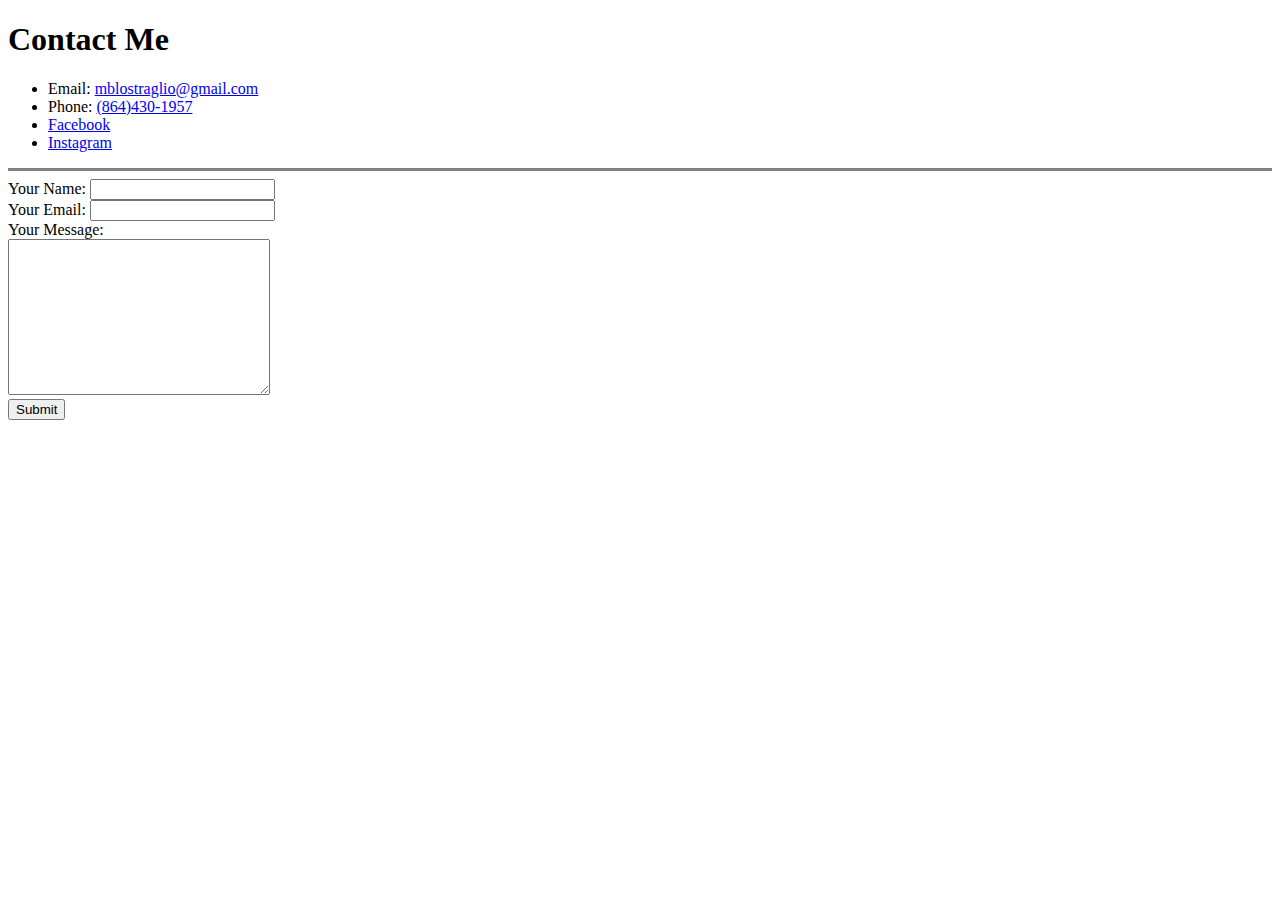
==== contact.html @ eaefb34a "initial files" ====
<!DOCTYPE html>
<html lang="en" dir="ltr">

<head>
  <meta charset="utf-8">
  <title>Contact Me</title>
</head>

<body>
  <h1>Contact Me</h1>
  <ul>
    <li>Email: <a href="mailto:mblostraglio@gmail.com">mblostraglio@gmail.com</a></li>
    <li>Phone: <a href="tel:+18644301957">(864)430-1957</a></li>
    <li><a href="https://www.facebook.com/michael.lostraglio">Facebook</a></li>
    <li><a href="https://www.instagram.com/michael_lostraglio">Instagram</a></li>
  </ul>
  <hr size="3" noshade>
  <form action="mailto:mblostraglio@gmail.com" method="post"enctype="text/plain">
    <label>Your Name:</label>
    <input type="text" name="yourName" value=""><br>
    <label>Your Email:</label>
    <input type="email" name="yourEmail" value=""><br>
    <label>Your Message:</label><br>
    <textarea name="yourMessage" rows="10" cols="30"></textarea><br>
    <input type="submit" name="">
  </form>
</body>

</html>
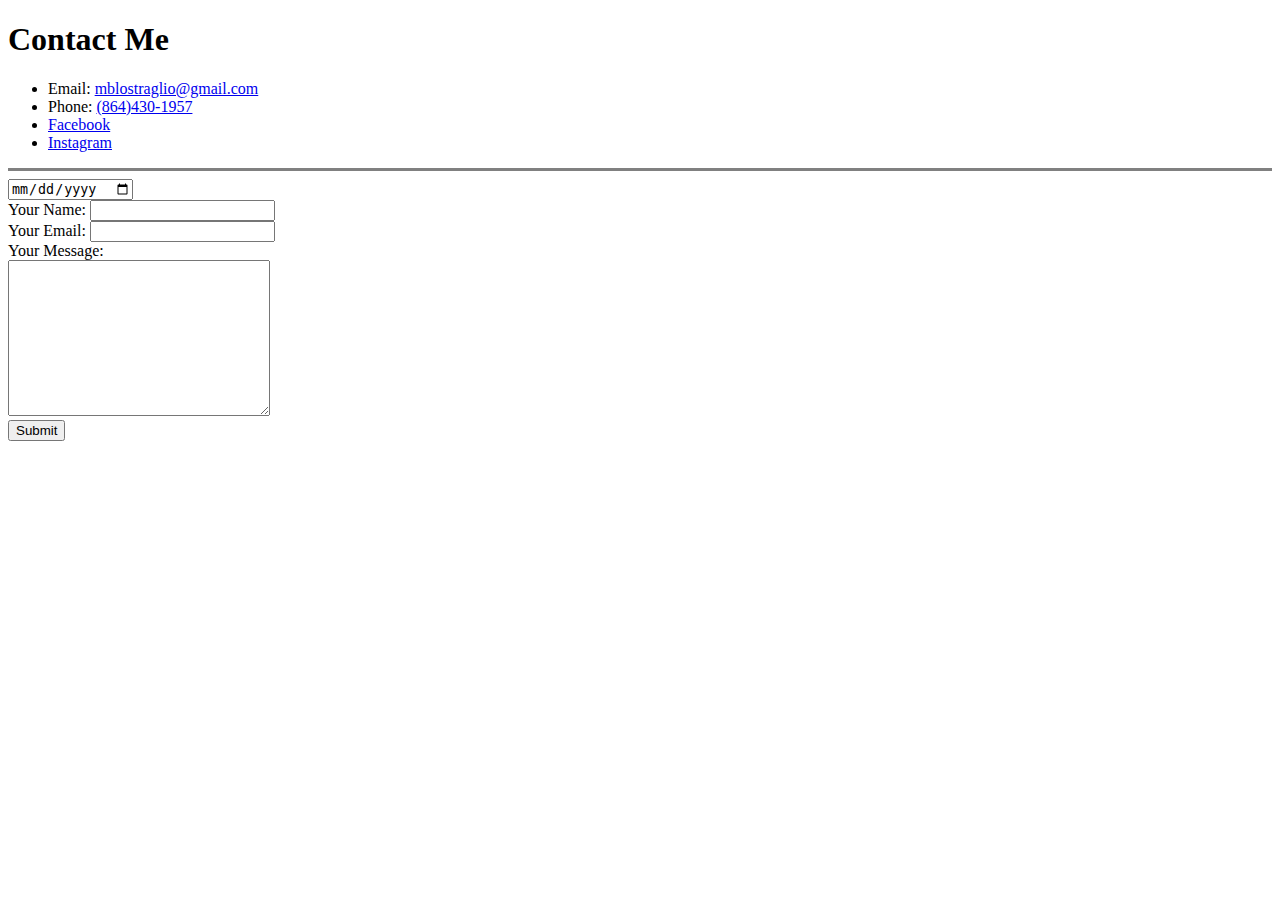
==== commit d9e195cd: "Update contact.html" ====
--- a/contact.html
+++ b/contact.html
@@ -16,6 +16,7 @@
   </ul>
   <hr size="3" noshade>
   <form action="mailto:mblostraglio@gmail.com" method="post"enctype="text/plain">
+    <input type="date"><br>
     <label>Your Name:</label>
     <input type="text" name="yourName" value=""><br>
     <label>Your Email:</label>
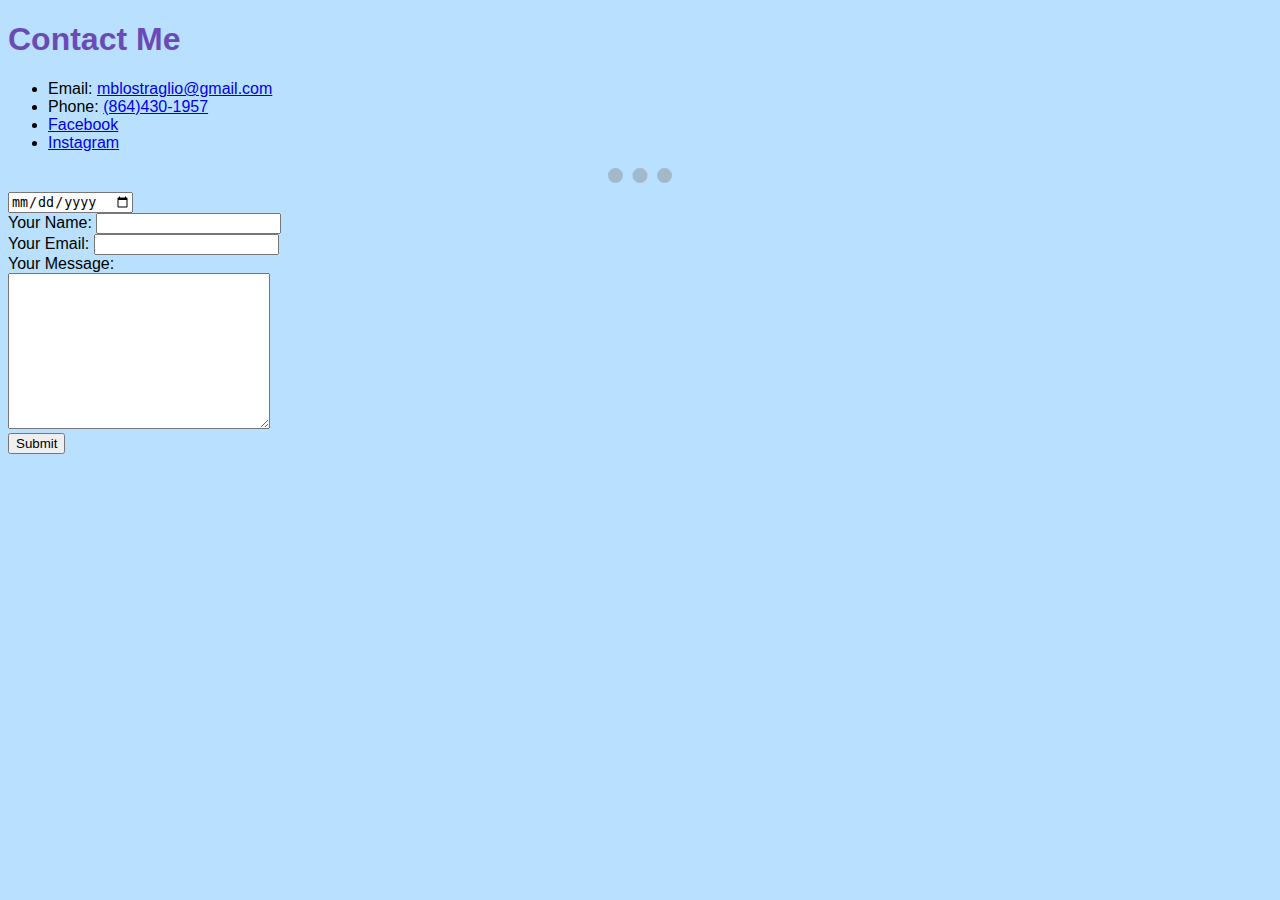
==== commit 292c33b9: "Update contact.html" ====
--- a/contact.html
+++ b/contact.html
@@ -4,15 +4,16 @@
 <head>
   <meta charset="utf-8">
   <title>Contact Me</title>
+  <link rel="stylesheet" href="css/styles.css">
 </head>
 
 <body>
   <h1>Contact Me</h1>
   <ul>
-    <li>Email: <a href="mailto:mblostraglio@gmail.com">mblostraglio@gmail.com</a></li>
+    <li>Email: <a target="_blank" href="mailto:mblostraglio@gmail.com">mblostraglio@gmail.com</a></li>
     <li>Phone: <a href="tel:+18644301957">(864)430-1957</a></li>
-    <li><a href="https://www.facebook.com/michael.lostraglio">Facebook</a></li>
-    <li><a href="https://www.instagram.com/michael_lostraglio">Instagram</a></li>
+    <li><a target="_blank" href="https://www.facebook.com/michael.lostraglio">Facebook</a></li>
+    <li><a target="_blank" href="https://www.instagram.com/michael_lostraglio">Instagram</a></li>
   </ul>
   <hr size="3" noshade>
   <form action="mailto:mblostraglio@gmail.com" method="post"enctype="text/plain">
--- a/css/styles.css
+++ b/css/styles.css
@@ -0,0 +1,24 @@
+body {
+  background-color: #B9E0FF;
+}
+
+hr {
+  background-color: #B9E0FF;
+  border-color: grey;
+  border-style: dotted none none none;
+   width: 5%;
+   border-width: 15px;
+   opacity: 40%;
+}
+h1 {
+  color: #6C4AB6;
+}
+
+h3 {
+  color: #6C4AB6;
+  text-decoration-line: underline;
+  text-decoration-color: #6C4AB6;
+  text-decoration-thickness: 2px;
+}
+body {font-family: Arial
+}
